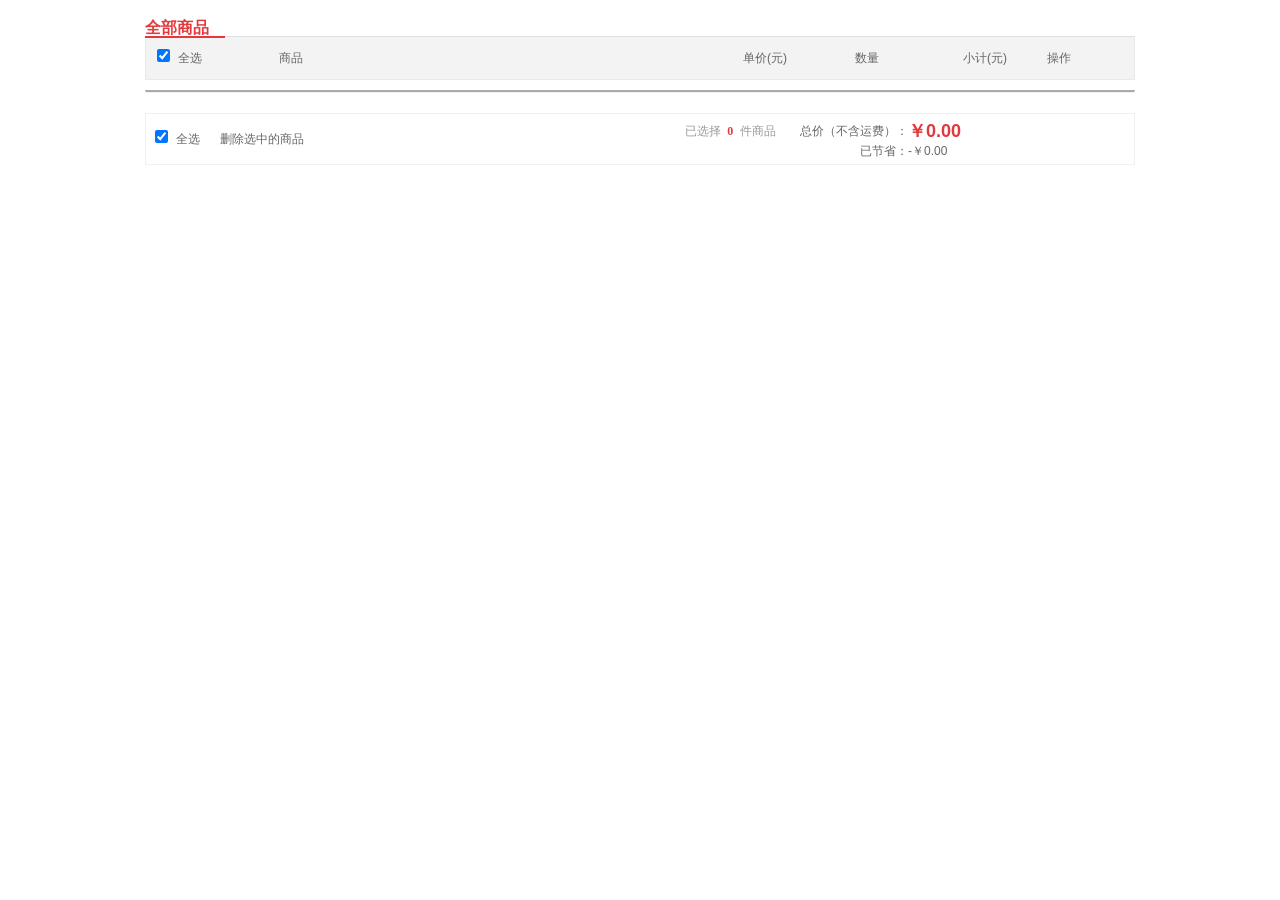
==== src/cart.html @ 6b26a4be "第一次项目提交" ====
<!DOCTYPE html>
<html lang="en">

<head>
    <meta charset="UTF-8">
    <meta name="viewport" content="width=device-width, initial-scale=1.0">
    <title>购物车列表展示</title>
    <link rel="stylesheet" href="css/cart.css">
    <script src="https://cdn.bootcdn.net/ajax/libs/require.js/2.3.6/require.min.js" defer async=true data-main="script/main.js" id="currentpage" data-origin="cart_module"></script>
</head>

<body>
    <!--main-->
    <div id="container" class="cart">
        <div class="w">
            <!--全部商品哪一行-->
            <div class="cart-top" style="display: block;">
                <div class="cart-top-left">
                    <a href=""><em>全部商品</em></a>
                </div>
                <div class="footline">
                    <div class="line"></div>
                </div>
            </div>
            <!--包裹购物车-->
            <div class="cart-wrap" style="display: block;">
                <div class="w">
                    <div id="jd-cart">
                        <div class="cartmain">
                            <div class="cart-thead">
                                <div class="cart-col t-checkbox">
                                    <div class="cart-checkbox">
                                        <input type="checkbox" checked="" name="" id="" class="allsel" value="" /> 全选
                                    </div>
                                </div>
                                <div class="cart-col t-goods">商品</div>
                                <div class="cart-col t-props"></div>
                                <div class="cart-col t-prices">单价(元)</div>
                                <div class="cart-col t-quantity">数量</div>
                                <div class="cart-col t-sum">小计(元)</div>
                                <div class="cart-col t-action">操作</div>
                            </div>
                            <div id="cart-list">
                                <div class="cart-item-list">
                                    <div class="cart-tbody">
                                        <!-- 显示购物车列表 -->
                                        <div class="item-list">
                                            <div class="goods-item goods-item-sele" style="display: none;">
                                                <div class="goods-info">
                                                    <div class="cell b-checkbox">
                                                        <div class="cart-checkbox">
                                                            <input type="checkbox" checked="" name="" id="" value="" />
                                                            <span class="line-circle"></span>
                                                        </div>
                                                    </div>
                                                    <div class="cell b-goods">
                                                        <div class="goods-name">
                                                            <div class="goods-pic">
                                                                <a href=""><img src="" alt="" /></a>
                                                            </div>
                                                            <div class="goods-msg">
                                                                <div class="goods-d-info">
                                                                    <a href="">Apple iMac 27英寸一体机（Core i5
                                                                        处理器/8GB内存/1TB存储/2GB独显/Retina 5K屏 MK462CH/A）</a>
                                                                </div>

                                                            </div>
                                                        </div>
                                                    </div>
                                                    <div class="cell b-props">
                                                        <div class="prop-text"></div>
                                                    </div>
                                                    <div class="cell b-price">
                                                        <strong>13488.00</strong>
                                                        <div class="sales-promotion-dropdown">
                                                        </div>
                                                    </div>
                                                    <div class="cell b-quantity">
                                                        <div class="quantity-form">
                                                            <a class="quantity-down" href="javascript:void(0)">-</a>
                                                            <input type="text" value="1" />
                                                            <a class="quantity-add" href="javascript:void(0)">+</a>
                                                        </div>
                                                        <div class="quantity-text">有货</div>
                                                    </div>
                                                    <div class="cell b-sum">
                                                        <strong>13488.00</strong>
                                                    </div>
                                                    <div class="cell b-action">
                                                        <a href="javascript:void(0)">删除</a>
                                                    </div>
                                                </div>
                                            </div>
                                        </div>
                                    </div>
                                </div>
                            </div>
                        </div>
                    </div>
                    <div id="cart-floatbar">
                        <div class="select-all">
                            <div class="cart-checkbox">
                                <input type="checkbox" checked="" name="" id="" class="allsel" value="" /> 全选
                            </div>
                        </div>
                        <div class="operation">
                            <a href="javascript:void(0)">删除选中的商品</a>
                        </div>
                        <div class="toolbar-right">
                            <div class="btn-area">
                                <a href=""></a>
                            </div>
                            <div class="price-sum">
                                <span class="txt">总价（不含运费）：</span>
                                <span class="totalprice">￥0.00</span>
                                <span class="txt">已节省：</span>
                                <span class="totalsave">-￥0.00</span>
                            </div>
                            <div class="amount-sum">
                                已选择
                                <em>0</em> 件商品
                                <b></b>
                            </div>
                        </div>
                    </div>
                </div>
            </div>
        </div>
    </div>
</body>

</html>
---- src/css/cart.css ----
@charset "utf-8";
body,div,dl,dt,dd,ul,ol,li,h1,h2,h3,h4,h5,h6,pre,code,form,fieldset,legend,input,textarea,p,blockquote,th,td{margin:0;padding:0;}
h1,h2,h3,h4,h5,h6{ font-weight: normal;}
li { list-style: none; }
img { border: none; }
i{font-style: normal;}
input,
select,
textarea { outline: none; border: none; background: none; border-radius: 0;
  -webkit-border-radius: 0;
  background-image: -webkit-linear-gradient(transparent, transparent);
  background-image: linear-gradient(transparent, transparent);
  font-family:"Helvetica", "Arial";
}
textarea { resize: none; }
article， aside， details， figcaption， figure， footer， header， hgroup， menu， nav， section { display: block; }
img { display: block;  height:auto; vertical-align:top; }
.video embed， .video object， .video iframe { width: 100%; height: auto; }
a { border:0; text-decoration: none; outline: none;}
a,button,input{-webkit-tap-highlight-color:rgba(255,0,0,0);}
em{ font-style: normal;}
body{font:12px/150% Arial,Verdana,"\5b8b\4f53";color:#666;background:#fff;-webkit-font-smoothing:antialiased}

a{color: #666; }
i{cursor: default;}
.redcolor{
	color:#c81623 !important;
}

.w{
	width: 990px;
	margin: 0 auto;
}
.header{
	padding: 15px 0 10px 0;
	overflow: hidden;
}

.header .logo{
	width: 270px;
	padding-left: 5px;
	position: relative;
	float: left;
}
.header .logo .link1{
	display: block;
}

.header .logo .link2{
	position: absolute;
	right: 0;
	top: 10px;
	background: white;
}

.link2 b{
	display: block;
	width: 100px;
	height: 40px;
}

.cart-search{
	float: right;
	border: 2px solid #c91623;
	
	height: 24px;
	margin-top: 20px;
	overflow: hidden;
}

.cart-search #search{
	width: 260px;
	height: 18px;
	padding: 3px 5px;
	color: rgb(153, 153, 153);
	float: left;
}

.cart-search #btn{
	width: 48px;
	height: 24px;
	float: left;
	background: #c91623;
	color: white;
	text-align: center;
	font-weight: 700;
}

.empty-cart{
	height: 98px;
    padding: 80px 0 120px;
    color: #333;
}

.empty-cart-msg{
	height: 98px;
	line-height: 20px;
	font-size: 14px;
    padding-left: 341px;
    padding-top: 25px;
}
.empty-cart-msg a{
	display: block;
	color: #005ea7;
}



.cart-top{
	margin-top: 10px;
}

.cart-top-left{
	height: 26px;
	font-size: 16px;
	line-height: 36px;
	float: left;
	font-weight: 700;
}

.cart-top-left a{
	color: #e4393c;
}

.cart-top-left a em{
	margin-right: 5px;
}

.cart-top-right{
	float: right;
	margin-bottom: 10px;
}
.cart-top-right span{
	height: 26px;
	line-height: 26px;
	float: left;
}

.cart-top-right .jdarea{
	height: 26px;
	float: left;
}

.jdarea .areawrap{
	float: left;
	position: relative;
	top: 0;
	height: 23px;
	background: #fff;
	border: 1px solid #CECBCE;
	padding: 0 20px 0 4px;
	line-height: 23px;
	overflow: hidden;
	
}

.areawrap b{
	display: block;
	position: absolute;
	top: 0;
	right: 0;
	width: 17px;
	height: 24px;
	background-position: 0 0;
	overflow: hidden;
}

.cart-top .footline{
	clear: both;
	height: 1px;
	background: #e0e0e0;
	position: relative;
}
.footline .line{
	width: 80px;
	height: 2px;
	background: #e4393c;
	position: absolute;
	z-index: 2;
}

.cart-wrap{
	background: #fff;
	margin-bottom: 20px;
}

.cart-thead{
	height: 32px;
	line-height: 32px;
	margin: 0 0 10px;
	padding: 5px 0;
	background: #f3f3f3;
	border: 1px solid #e9e9e9;
	border-top: 0;
}

.cart-col{
	float: left;
}
.t-checkbox{
	height: 18px;
	line-height: 18px;
	padding-top: 7px;
	width: 122px;
	padding-left: 11px;
}

.cart-checkbox input{
	margin-right: 5px;
}
.t-goods{
	width: 208px;
}

.t-props{
	width: 140px;
	height: 32px;
	padding: 0 20px;
	text-align: right;
}
.t-prices{
	width: 120px;
	padding-right: 40px;
	text-align: right;
	height: 32px;
}

.t-quantity{
	text-align: center;
	width: 80px;
}

.t-sum{
	width: 100px;
	padding-right: 40px;
	text-align: right;
}

.cart-item-list{
	margin-bottom: 20px;
}

.cart-item-list .shop{
	height: 30px;
	line-height: 30px;
	padding-left: 11px;
	font-weight: 700;
}
.shop .cart-checkbox{
	float: left;
}

.shop .shop-info{
	float: left;
	width: 538px;
}

.shop .shop-info a{
	display: block;
	margin-top: 6px;
	width: 54px;
	height: 18px;
}


.shop .shop-ex{
	float: right;
	font-weight: 400;
}
.shop .shop-ex span{
	display: inline-block;
	width: 18px;
	height: 18px;
	margin: -3px 0 0 5px;
	vertical-align: middle;
}

.item-list{
	border-style: solid;
	border-width: 2px 1px 1px;
	border-color: #aaa #f1f1f1 #f1f1f1;
	background: #fff;
}

.item-head{
	height: 26px;
	padding: 5px 10px;
	overflow: hidden;
}

.item-head .header-left{
	width: 750px;
	line-height: 26px;
	float: left;
}

.header-left-p1{
	color: #666;
}
.header-left-p1 span{
	margin: 0 10px 0 5px;
	padding: 1px 10px;
	border: 1px solid #f48719;
	background: #f48719;
	color: white;
	position: relative;
}

.header-left-p1 span b{
	position: absolute;
	display: block;
	width: 5px;
	height: 6px;
	left: -1px;
	bottom: -5px;
}

.header-left-p2{
	margin-left: 20px;
	padding: 0 5px;
	border-radius: 2px;
	background: #e74649;
	color: white;
	display: inline-block;
	height: 19px;
	line-height: 19px;
}

.header-price{
	width: 100px;
	float: left;
	text-align: right;
}

.goods-item{
	padding: 0 10px 0 40px;
	
	position: relative;
}

.goods-item-sele{
	background: #fff4e8;
}

.goods-info{
	border-top: 1px solid #f1f1f1;
	overflow: hidden;
}

.cell{
	float: left;
}

.b-checkbox{
	position: absolute;
	left: 10px;
	width: 30px;
	height: 20px;
	padding: 15px 0 10px 0;
	
}

.goods-item .cart-checkbox input{
	position: absolute;
	z-index: 2;
}

.cart-checkbox .line-circle{
	position: absolute;
	left: 2px;
	top: -5px;
	display: block;
	width: 7px;
	height: 29px;
}

.goods-item .b-goods{
	width: 300px;
	padding: 15px 0 10px 0;
}

.b-goods .goods-name .goods-pic{
	width: 82px;
	height: 82px;
	margin-right: 10px;
	border: 1px solid #eee;
	float: left;
}
.b-goods .goods-name .goods-pic img{
	width: 80px;
	height: 80px;
}
.goods-d-info{
	height: 40px;
	line-height: 20px;
	overflow: hidden;
}

.goods-ex{
	margin-top: 2px;
}

.goods-ex .promise{
	margin: 0 10px 0 0;
	display: block;
	min-height: 18px;
	line-height: 18px;
	margin-bottom: 2px;
}

.promise i{
	display: inline-block;
	width: 17px;
	height: 16px;
	vertical-align: middle;
}

.promise a{
	display: inline-block;
	padding: 1px 4px 0 7px;
	height: 15px;
	line-height: 15px;
	vertical-align: middle;
}

.b-props{
	height: 80px;
	padding: 15px 10px 0 10px;
	overflow: hidden;
}

.b-props .prop-text{
	width: 160px;
}

.b-price{
	width: 120px;
	padding: 15px 40px 10px 0;
	overflow: hidden;
	text-align: right;
}

.b-price .sales-promotion{
	display: block;
	width: 53px;
	border: 1px solid #f9d2d3;
	color: #e4393c;
	height: 18px;
	text-align: left;
	line-height: 17px;
	padding: 0 15px 0 8px;
	cursor: pointer;
	background: #fff;
	text-decoration: none;
	float: right;
	overflow: hidden;
	position: relative;
}

.sales-promotion b{
	display: inline-block;
	width: 7px;
	height: 4px;
	position: absolute;
	right: 8px;
	top: 8px;
}

.b-quantity{
	width: 80px;
	padding: 15px 0 10px;
}

.b-quantity .quantity-form{
	position: relative;
	overflow: hidden;
	height: 20px;
	border: 1px solid #cacbcb;
}

.quantity-form a{
	display: inline-block;
	height: 18px;
	line-height: 18px;
	padding: 1px 0;
	width: 16px;
	text-align: center;
	color: #666;
	margin: 0;
	background: #fff;
	float: left;
}
.quantity-form .quantity-down{
	border-right: 1px solid #cacbcb;
}

.quantity-form .quantity-add{
	border-left: 1px solid #cacbcb;
}


.quantity-form input{
	width: 44px;
	height: 22px;
	float: left;
	text-align: center;
	background: white;
}

.quantity-text{
	text-align: center;
	height: 20px;
	line-height: 20px;
}

.b-sum{
	width: 100px;
	height: 20px;
	padding: 15px 40px 15px 0;
	text-align: right;
}
.b-sum strong{
	color: #333;
	font-weight: 700;
	font-size: 14px;
}

.b-action{

	padding: 15px 0 10px 0;
}

.b-action a{
	display: block;
	width: 75px;
	height: 20px;
}

#cart-floatbar{
	width: 988px;
	height: 50px;
	border: 1px solid #f0f0f0;
	background: #fff;
	position: relative;
}

.select-all{
	float: left;
	height: 18px;
	line-height: 18px;
	padding: 16px 0 16px 9px;
}

.operation{
	float: left;
	height: 50px;
	width: 310px;
	line-height: 50px;
}

.operation a{
	margin-left: 20px;
	display: inline-block;
	height: 50px;
}

.toolbar-right{
	overflow: hidden;
}

.toolbar-right .btn-area{
	float: right;
	
}

.btn-area a{
	display: block;	
	width: 96px;
	height: 52px;
	
	
}

.price-sum{
	float: right;
	height: 43px;
	line-height: 20px;
	margin: 7px 20px 0 10px;
	color: #666;
	width: 220px;
}

.price-sum span{
	display: inline-block;
	width: 110px;
	height: 20px;
	float: left;
	text-align: left;
}

.price-sum .txt{
	text-align: right;
}

.price-sum .totalprice{
	font-size: 18px;
	color: #e4393c;
	font-weight: 700;
}

.amount-sum{
	float: right;
	color: #999;
	height: 44px;
	line-height: 20px;
	margin: 7px 0 0;
	cursor: pointer;
}

.amount-sum em{
	color: #e4393c;
	font-family: verdana;
	font-weight: 700;
	margin: 0 3px;
}

.amount-sum b{
	display: inline-block;
	width: 9px;
	height: 5px;
	vertical-align: middle;

}

.tab .mt{
	margin-bottom: 10px;
	height: 23px;
	line-height: 23px;
}

.mt .tab-item{
	display: inline-block;
	height: 18px;
	margin-right: 35px;
	padding-bottom: 3px;
	border-bottom: 2px solid #fff;
		
}
.mt .curr{
	color: #e4393c;
	font-weight: 700;
	border-color: #e4393c;
}




.mc{
	height: 326px;
	position: relative;
}

.mc .guess-products{
	position: absolute;
	width: 100%;
	height: 100%;
}

.mc .guess-products .goods-list-tab{
	position: absolute;
	right: 0;
	top: -26px;
	width: 60px;
}

.goods-list-tab .s-item{
	display: inline-block;
	width: 8px;
	height: 8px;
	margin-left: 3px;
	overflow: hidden;
	background: #aaa;
	border-radius: 4px;
}
/*
.s-item:hover{
		width: 26px;
	background: #e4393c;
}*/

.goods-list-tab .tab-selected{
	width: 26px;
	background: #e4393c;
}

.guess-products .panel-main{
		width: 100%;
	height: 100%;
}


.guess-products .panel-main .goods-list{
	width: 100%;
	height: 100%;
	position: absolute;
}

.goods-list ul{
	width: 100%;
	height: 100%;
	overflow: visible;
}

.goods-list ul li{
	float: left;
	
}

.goods-list ul li .goodsinfo{
	position: relative;
	width: 206px;
	padding: 20px;
	background: #fff;
	margin: -1px 0 0 -1px;
	border: 1px dashed #cacaca;
	overflow: hidden;
}

.goods-list ul li .goodsinfo:hover{
	z-index: 2;
	border: 1px solid #E4393C;
}

.p-img{
	width: 160px;
	margin: 0 auto;
}
.goodsinfo .p-img img{
	vertical-align: middle;
	width: 160px;
	height: 160px;
	
}

.p-name{
	height: 36px;
	line-height: 18px;
	margin: 5px 0;
	overflow: hidden;
}

.p-price{
	width: 100%;
	margin: 5px 0 2px;
	overflow: hidden;
	text-align: center;
}
.p-price strong{
	font-size: 14px;
	color: #d91f20;
	font-family: verdana;
	font-weight: 400;
}

.p-btn{
	margin: 10px 0 0;
	text-align: center;
}

.p-btn a{
	display: inline-block;

	height: 28px;
	line-height: 28px;
	padding: 0 20px;
	border: 1px solid #999;
	color: #666;
	text-align: center;

	border-radius: 3px;
}

.p-btn a:hover{
	border: 1px solid #E4393C;
	background: #E4393C;
	color: white;
}

.p-btn b{
	display: inline-block;
	height: 18px;
	width: 18px;
	margin-right: 5px;
	overflow: hidden;
	vertical-align: middle;
}

.favorite-products{
	position: absolute;
	width: 100%;
	height: 100%;
	display: none;
}

.favorite-products .favorite-products-main{
	margin-top: 10px;
	text-align: center;
	line-height: 326px;
}

.history-products{
	position: absolute;
	width: 100%;
	height: 100%;
	display: none;
}


.slider-page-btn{
	display: none;
}
.slider-page-btn a{
	position: absolute;
	display: block;
    top: 50%;
    margin-top: -31px;
    z-index: 3;
    display: block;
    width: 28px;
    height: 62px;
    line-height: 62px;
    background: gray;
    background: rgba(0,0,0,.2);
    filter: progid:DXImageTransform.Microsoft.gradient(startColorstr=#32000000, endColorstr=#32000000);
    color: #fff;
    text-align: center;
    font-size: 22px;
    font-weight: 400;
    font-family: simsun;
}

.left-btn{
	left: 0;
}
.right-btn{
	right: 0;
}
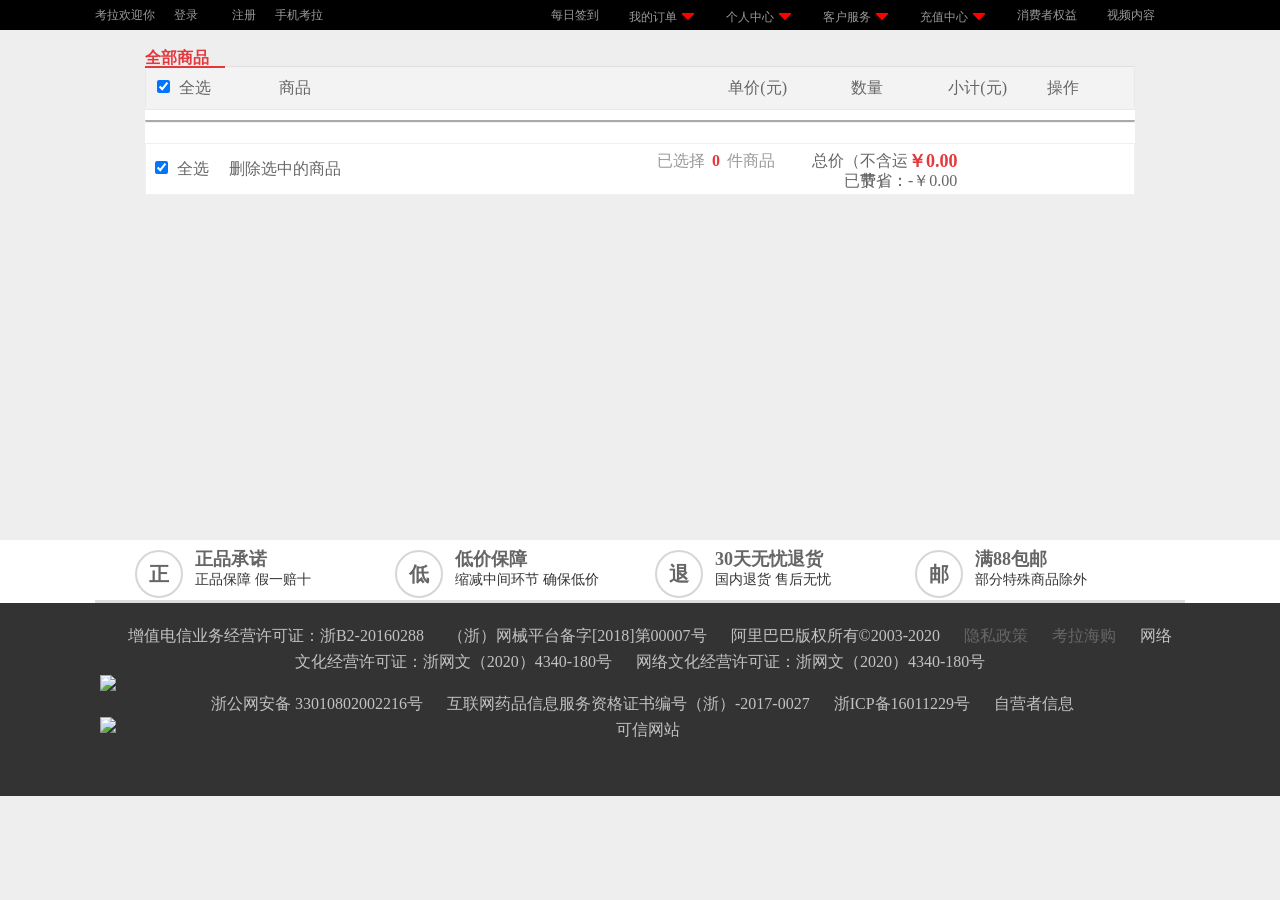
==== commit 7f7e0f80: "12.16" ====
--- a/src/cart.html
+++ b/src/cart.html
@@ -5,11 +5,111 @@
     <meta charset="UTF-8">
     <meta name="viewport" content="width=device-width, initial-scale=1.0">
     <title>购物车列表展示</title>
-    <link rel="stylesheet" href="css/cart.css">
+    <link rel="stylesheet" href="style/otherpages/cart.css">
+    <link rel="stylesheet" href="style/otherpages/public.css">
+    <link rel="stylesheet" href="fonts/font_r8h1s0girkn/iconfont.css">
     <script src="https://cdn.bootcdn.net/ajax/libs/require.js/2.3.6/require.min.js" defer async=true data-main="script/main.js" id="currentpage" data-origin="cart_module"></script>
+    <style>
+        #container {
+            height: 500px;
+        }
+        
+        footer {
+            width: 100%;
+            background-color: #333;
+        }
+        
+        footer .f-h {
+            margin: 0 auto;
+            width: 1080px;
+            height: 153px;
+            position: relative;
+            padding: 20px 0;
+            background: #333;
+            line-height: 26px;
+            text-align: center;
+            color: #c2c2c2;
+        }
+        
+        footer .f-h .m-license {
+            margin-left: 20px;
+        }
+        
+        .f-h img {
+            margin: 0 auto;
+        }
+    </style>
 </head>
 
 <body>
+    <!--头部-->
+    <div class="top">
+        <div class="h_top">
+            <div class="top_left">
+                <span class="s1">考拉欢迎你</span>
+                <a href="login.html" class="login">登录</a>
+                <a href="registry.html" class="registry">注册</a>
+                <span class="s2">手机考拉</span>
+            </div>
+            <div class="admin">
+                欢迎来到考拉！!!!!!!!!!<span></span>
+                <a href="javascript:;">退出</a>
+            </div>
+            <div class="top_right">
+                <span class="s3"><a href="javascript:;" class="s3_a">每日签到</a> </span>
+                <span class="s3 active">
+                <a href="javascript:;" class="s3_a">我的订单</a> 
+                <span class="iconfont icon-xiasanjiaoxing "></span>
+                <div class="drop">
+                    <ul>
+                        <li class="drop-1-li">我的优惠卷</li>
+                        <li class="drop-1-li">我的购物津贴</li>
+                        <li class="drop-1-li">我的红包</li>
+                        <li class="drop-1-li">我的考拉</li>
+                    </ul>
+                </div>
+                </span>
+                <span class="s3 active">
+                <a href="javascript:;" class="s3_a">
+                    个人中心
+                </a> 
+                <span class="iconfont icon-xiasanjiaoxing "></span>
+                <div class="drop">
+                    <ul>
+                        <li class="drop-1-li">我的优惠卷</li>
+                        <li class="drop-1-li">我的购物津贴</li>
+                        <li class="drop-1-li">我的红包</li>
+                        <li class="drop-1-li">我的考拉</li>
+                    </ul>
+                </div>
+                </span>
+                <span class="s3 active">
+                <a href="javascript:;" class="s3_a">客户服务</a> 
+                <span class="iconfont icon-xiasanjiaoxing "></span>
+                <div class="drop">
+                    <ul>
+                        <li class="drop-2-li">客户服务</li>
+                        <li class="drop-2-li">帮助中心</li>
+                        <li class="drop-2-li">只是产权保护</li>
+                        <li class="drop-2-li">规则中心</li>
+                    </ul>
+                </div>
+                </span>
+                <span class="s3 active">
+                <a href="javascript:;" class="s3_a">充值中心</a>
+                <span class="iconfont icon-xiasanjiaoxing "></span>
+                <div class="drop ">
+                    <ul>
+                        <li class="drop-3-li">话费充值</li>
+                        <li class="drop-3-li">游戏充值</li>
+                    </ul>
+                </div>
+                </span>
+                <span class="s3"><a href="javascript:;" class="s3_a">消费者权益</a> </span>
+                <span class="s3"><a href="javascript:;" class="s3_a">视频内容</a> </span>
+            </div>
+        </div>
+    </div>
     <!--main-->
     <div id="container" class="cart">
         <div class="w">
@@ -61,7 +161,7 @@
                                                             <div class="goods-msg">
                                                                 <div class="goods-d-info">
                                                                     <a href="">Apple iMac 27英寸一体机（Core i5
-                                                                        处理器/8GB内存/1TB存储/2GB独显/Retina 5K屏 MK462CH/A）</a>
+                                                                    处理器/8GB内存/1TB存储/2GB独显/Retina 5K屏 MK462CH/A）</a>
                                                                 </div>
 
                                                             </div>
@@ -127,6 +227,47 @@
             </div>
         </div>
     </div>
+    <!--底部-->
+    <div class="f-pro">
+        <div class="footbox">
+            <ul class="clearfix">
+                <li>
+                    <div class="btmIcon">正</div>
+                    <strong class="tit">正品承诺</strong>
+                    <span class="desc">正品保障 假一赔十
+                </span>
+                </li>
+                <li>
+                    <div class="btmIcon">低</div><strong class="tit">低价保障</strong> <span class="desc">缩减中间环节 确保低价</span></li>
+                <li>
+                    <div class="btmIcon">退</div><strong class="tit">30天无忧退货</strong> <span class="desc">国内退货 售后无忧</span>
+                </li>
+                <li class="last">
+                    <div class="btmIcon">邮</div><strong class="tit">满88包邮</strong> <span class="desc">部分特殊商品除外</span>
+                </li>
+            </ul>
+        </div>
+    </div>
+    <!--最后的底部-->
+    <footer>
+        <div class="f-h">
+            <span class="m-license">增值电信业务经营许可证：浙B2-20160288</span>
+            <span class="m-license">（浙）网械平台备字[2018]第00007号</span>
+            <span class="m-license">阿里巴巴版权所有©2003-2020</span>
+            <a style="margin-left: 20px;">隐私政策</a>
+            <a style="margin-left:20px;">考拉海购</a>
+            <span class="m-license">网络文化经营许可证：浙网文（2020）4340-180号</span>
+            <span class="m-license">网络文化经营许可证：浙网文（2020）4340-180号</span>
+            <br>
+            <img src="//kaola-haitao.oss.kaolacdn.com/f28aa8ee818a42bf832341f605eccefb.png" _pi="1"><span style="margin: 0px 0px 0px 5px;">浙公网安备 33010802002216号</span>
+            <span style="margin: 0px 0px 0px 20px;">互联网药品信息服务资格证书编号（浙）-2017-0027</span>
+            <span style="margin: 0px 0px 0px 20px;">浙ICP备16011229号</span>
+            <span style="margin: 0px 0px 0px 20px;">自营者信息</span>
+            <br>
+            <img src="//kaola-haitao.oss.kaolacdn.com/d720d83b55a04b6f932ea845c673c5bf.png" alt="可信网站" _pi="1" data-spm-anchor-id="a2v0d.13659821.0.i13.2178b0d8TFiSDh">
+        </div>
+    </footer>
+
 </body>
 
 </html>
--- a/src/style/otherpages/cart.css
+++ b/src/style/otherpages/cart.css
@@ -0,0 +1,935 @@
+@charset "utf-8";
+body,
+div,
+dl,
+dt,
+dd,
+ul,
+ol,
+li,
+h1,
+h2,
+h3,
+h4,
+h5,
+h6,
+pre,
+code,
+form,
+fieldset,
+legend,
+input,
+textarea,
+p,
+blockquote,
+th,
+td {
+    margin: 0;
+    padding: 0;
+}
+
+h1,
+h2,
+h3,
+h4,
+h5,
+h6 {
+    font-weight: normal;
+}
+
+li {
+    list-style: none;
+}
+
+img {
+    border: none;
+}
+
+i {
+    font-style: normal;
+}
+
+input,
+select,
+textarea {
+    outline: none;
+    border: none;
+    background: none;
+    border-radius: 0;
+    -webkit-border-radius: 0;
+    background-image: -webkit-linear-gradient(transparent, transparent);
+    background-image: linear-gradient(transparent, transparent);
+    font-family: "Helvetica", "Arial";
+}
+
+textarea {
+    resize: none;
+}
+
+article， aside， details， figcaption， figure， footer， header， hgroup， menu， nav， section {
+    display: block;
+}
+
+img {
+    display: block;
+    height: auto;
+    vertical-align: top;
+}
+
+.video embed， .video object， .video iframe {
+    width: 100%;
+    height: auto;
+}
+
+a {
+    border: 0;
+    text-decoration: none;
+    outline: none;
+}
+
+a,
+button,
+input {
+    -webkit-tap-highlight-color: rgba(255, 0, 0, 0);
+}
+
+em {
+    font-style: normal;
+}
+
+body {
+    font: 12px/150% Arial, Verdana, "\5b8b\4f53";
+    color: #666;
+    background: #fff;
+    -webkit-font-smoothing: antialiased
+}
+
+a {
+    color: #666;
+}
+
+i {
+    cursor: default;
+}
+
+.redcolor {
+    color: #c81623 !important;
+}
+
+.w {
+    width: 990px;
+    margin: 0 auto;
+}
+
+.header {
+    padding: 15px 0 10px 0;
+    overflow: hidden;
+}
+
+.header .logo {
+    width: 270px;
+    padding-left: 5px;
+    position: relative;
+    float: left;
+}
+
+.header .logo .link1 {
+    display: block;
+}
+
+.header .logo .link2 {
+    position: absolute;
+    right: 0;
+    top: 10px;
+    background: white;
+}
+
+.link2 b {
+    display: block;
+    width: 100px;
+    height: 40px;
+}
+
+.cart-search {
+    float: right;
+    border: 2px solid #c91623;
+    height: 24px;
+    margin-top: 20px;
+    overflow: hidden;
+}
+
+.cart-search #search {
+    width: 260px;
+    height: 18px;
+    padding: 3px 5px;
+    color: rgb(153, 153, 153);
+    float: left;
+}
+
+.cart-search #btn {
+    width: 48px;
+    height: 24px;
+    float: left;
+    background: #c91623;
+    color: white;
+    text-align: center;
+    font-weight: 700;
+}
+
+.empty-cart {
+    height: 98px;
+    padding: 80px 0 120px;
+    color: #333;
+}
+
+.empty-cart-msg {
+    height: 98px;
+    line-height: 20px;
+    font-size: 14px;
+    padding-left: 341px;
+    padding-top: 25px;
+}
+
+.empty-cart-msg a {
+    display: block;
+    color: #005ea7;
+}
+
+.cart-top {
+    margin-top: 10px;
+}
+
+.cart-top-left {
+    height: 26px;
+    font-size: 16px;
+    line-height: 36px;
+    float: left;
+    font-weight: 700;
+}
+
+.cart-top-left a {
+    color: #e4393c;
+}
+
+.cart-top-left a em {
+    margin-right: 5px;
+}
+
+.cart-top-right {
+    float: right;
+    margin-bottom: 10px;
+}
+
+.cart-top-right span {
+    height: 26px;
+    line-height: 26px;
+    float: left;
+}
+
+.cart-top-right .jdarea {
+    height: 26px;
+    float: left;
+}
+
+.jdarea .areawrap {
+    float: left;
+    position: relative;
+    top: 0;
+    height: 23px;
+    background: #fff;
+    border: 1px solid #CECBCE;
+    padding: 0 20px 0 4px;
+    line-height: 23px;
+    overflow: hidden;
+}
+
+.areawrap b {
+    display: block;
+    position: absolute;
+    top: 0;
+    right: 0;
+    width: 17px;
+    height: 24px;
+    background-position: 0 0;
+    overflow: hidden;
+}
+
+.cart-top .footline {
+    clear: both;
+    height: 1px;
+    background: #e0e0e0;
+    position: relative;
+}
+
+.footline .line {
+    width: 80px;
+    height: 2px;
+    background: #e4393c;
+    position: absolute;
+    z-index: 2;
+}
+
+.cart-wrap {
+    background: #fff;
+    margin-bottom: 20px;
+}
+
+.cart-thead {
+    height: 32px;
+    line-height: 32px;
+    margin: 0 0 10px;
+    padding: 5px 0;
+    background: #f3f3f3;
+    border: 1px solid #e9e9e9;
+    border-top: 0;
+}
+
+.cart-col {
+    float: left;
+}
+
+.t-checkbox {
+    height: 18px;
+    line-height: 18px;
+    padding-top: 7px;
+    width: 122px;
+    padding-left: 11px;
+}
+
+.cart-checkbox input {
+    margin-right: 5px;
+}
+
+.t-goods {
+    width: 208px;
+}
+
+.t-props {
+    width: 140px;
+    height: 32px;
+    padding: 0 20px;
+    text-align: right;
+}
+
+.t-prices {
+    width: 120px;
+    padding-right: 40px;
+    text-align: right;
+    height: 32px;
+}
+
+.t-quantity {
+    text-align: center;
+    width: 80px;
+}
+
+.t-sum {
+    width: 100px;
+    padding-right: 40px;
+    text-align: right;
+}
+
+.cart-item-list {
+    margin-bottom: 20px;
+}
+
+.cart-item-list .shop {
+    height: 30px;
+    line-height: 30px;
+    padding-left: 11px;
+    font-weight: 700;
+}
+
+.shop .cart-checkbox {
+    float: left;
+}
+
+.shop .shop-info {
+    float: left;
+    width: 538px;
+}
+
+.shop .shop-info a {
+    display: block;
+    margin-top: 6px;
+    width: 54px;
+    height: 18px;
+}
+
+.shop .shop-ex {
+    float: right;
+    font-weight: 400;
+}
+
+.shop .shop-ex span {
+    display: inline-block;
+    width: 18px;
+    height: 18px;
+    margin: -3px 0 0 5px;
+    vertical-align: middle;
+}
+
+.item-list {
+    border-style: solid;
+    border-width: 2px 1px 1px;
+    border-color: #aaa #f1f1f1 #f1f1f1;
+    background: #fff;
+}
+
+.item-head {
+    height: 26px;
+    padding: 5px 10px;
+    overflow: hidden;
+}
+
+.item-head .header-left {
+    width: 750px;
+    line-height: 26px;
+    float: left;
+}
+
+.header-left-p1 {
+    color: #666;
+}
+
+.header-left-p1 span {
+    margin: 0 10px 0 5px;
+    padding: 1px 10px;
+    border: 1px solid #f48719;
+    background: #f48719;
+    color: white;
+    position: relative;
+}
+
+.header-left-p1 span b {
+    position: absolute;
+    display: block;
+    width: 5px;
+    height: 6px;
+    left: -1px;
+    bottom: -5px;
+}
+
+.header-left-p2 {
+    margin-left: 20px;
+    padding: 0 5px;
+    border-radius: 2px;
+    background: #e74649;
+    color: white;
+    display: inline-block;
+    height: 19px;
+    line-height: 19px;
+}
+
+.header-price {
+    width: 100px;
+    float: left;
+    text-align: right;
+}
+
+.goods-item {
+    padding: 0 10px 0 40px;
+    position: relative;
+}
+
+.goods-item-sele {
+    background: #fff4e8;
+}
+
+.goods-info {
+    border-top: 1px solid #f1f1f1;
+    overflow: hidden;
+}
+
+.cell {
+    float: left;
+}
+
+.b-checkbox {
+    position: absolute;
+    left: 10px;
+    width: 30px;
+    height: 20px;
+    padding: 15px 0 10px 0;
+}
+
+.goods-item .cart-checkbox input {
+    position: absolute;
+    z-index: 2;
+}
+
+.cart-checkbox .line-circle {
+    position: absolute;
+    left: 2px;
+    top: -5px;
+    display: block;
+    width: 7px;
+    height: 29px;
+}
+
+.goods-item .b-goods {
+    width: 300px;
+    padding: 15px 0 10px 0;
+}
+
+.b-goods .goods-name .goods-pic {
+    width: 82px;
+    height: 82px;
+    margin-right: 10px;
+    border: 1px solid #eee;
+    float: left;
+}
+
+.b-goods .goods-name .goods-pic img {
+    width: 80px;
+    height: 80px;
+}
+
+.goods-d-info {
+    height: 40px;
+    line-height: 20px;
+    overflow: hidden;
+}
+
+.goods-ex {
+    margin-top: 2px;
+}
+
+.goods-ex .promise {
+    margin: 0 10px 0 0;
+    display: block;
+    min-height: 18px;
+    line-height: 18px;
+    margin-bottom: 2px;
+}
+
+.promise i {
+    display: inline-block;
+    width: 17px;
+    height: 16px;
+    vertical-align: middle;
+}
+
+.promise a {
+    display: inline-block;
+    padding: 1px 4px 0 7px;
+    height: 15px;
+    line-height: 15px;
+    vertical-align: middle;
+}
+
+.b-props {
+    height: 80px;
+    padding: 15px 10px 0 10px;
+    overflow: hidden;
+}
+
+.b-props .prop-text {
+    width: 160px;
+}
+
+.b-price {
+    width: 120px;
+    padding: 15px 40px 10px 0;
+    overflow: hidden;
+    text-align: right;
+}
+
+.b-price .sales-promotion {
+    display: block;
+    width: 53px;
+    border: 1px solid #f9d2d3;
+    color: #e4393c;
+    height: 18px;
+    text-align: left;
+    line-height: 17px;
+    padding: 0 15px 0 8px;
+    cursor: pointer;
+    background: #fff;
+    text-decoration: none;
+    float: right;
+    overflow: hidden;
+    position: relative;
+}
+
+.sales-promotion b {
+    display: inline-block;
+    width: 7px;
+    height: 4px;
+    position: absolute;
+    right: 8px;
+    top: 8px;
+}
+
+.b-quantity {
+    width: 80px;
+    padding: 15px 0 10px;
+}
+
+.b-quantity .quantity-form {
+    position: relative;
+    overflow: hidden;
+    height: 20px;
+    border: 1px solid #cacbcb;
+}
+
+.quantity-form a {
+    display: inline-block;
+    height: 18px;
+    line-height: 18px;
+    padding: 1px 0;
+    width: 16px;
+    text-align: center;
+    color: #666;
+    margin: 0;
+    background: #fff;
+    float: left;
+}
+
+.quantity-form .quantity-down {
+    border-right: 1px solid #cacbcb;
+}
+
+.quantity-form .quantity-add {
+    border-left: 1px solid #cacbcb;
+}
+
+.quantity-form input {
+    width: 44px;
+    height: 22px;
+    float: left;
+    text-align: center;
+    background: white;
+}
+
+.quantity-text {
+    text-align: center;
+    height: 20px;
+    line-height: 20px;
+}
+
+.b-sum {
+    width: 100px;
+    height: 20px;
+    padding: 15px 40px 15px 0;
+    text-align: right;
+}
+
+.b-sum strong {
+    color: #333;
+    font-weight: 700;
+    font-size: 14px;
+}
+
+.b-action {
+    padding: 15px 0 10px 0;
+}
+
+.b-action a {
+    display: block;
+    width: 75px;
+    height: 20px;
+}
+
+#cart-floatbar {
+    width: 988px;
+    height: 50px;
+    border: 1px solid #f0f0f0;
+    background: #fff;
+    position: relative;
+}
+
+.select-all {
+    float: left;
+    height: 18px;
+    line-height: 18px;
+    padding: 16px 0 16px 9px;
+}
+
+.operation {
+    float: left;
+    height: 50px;
+    width: 310px;
+    line-height: 50px;
+}
+
+.operation a {
+    margin-left: 20px;
+    display: inline-block;
+    height: 50px;
+}
+
+.toolbar-right {
+    overflow: hidden;
+}
+
+.toolbar-right .btn-area {
+    float: right;
+}
+
+.btn-area a {
+    display: block;
+    width: 96px;
+    height: 52px;
+}
+
+.price-sum {
+    float: right;
+    height: 43px;
+    line-height: 20px;
+    margin: 7px 20px 0 10px;
+    color: #666;
+    width: 220px;
+}
+
+.price-sum span {
+    display: inline-block;
+    width: 110px;
+    height: 20px;
+    float: left;
+    text-align: left;
+}
+
+.price-sum .txt {
+    text-align: right;
+}
+
+.price-sum .totalprice {
+    font-size: 18px;
+    color: #e4393c;
+    font-weight: 700;
+}
+
+.amount-sum {
+    float: right;
+    color: #999;
+    height: 44px;
+    line-height: 20px;
+    margin: 7px 0 0;
+    cursor: pointer;
+}
+
+.amount-sum em {
+    color: #e4393c;
+    font-family: verdana;
+    font-weight: 700;
+    margin: 0 3px;
+}
+
+.amount-sum b {
+    display: inline-block;
+    width: 9px;
+    height: 5px;
+    vertical-align: middle;
+}
+
+.tab .mt {
+    margin-bottom: 10px;
+    height: 23px;
+    line-height: 23px;
+}
+
+.mt .tab-item {
+    display: inline-block;
+    height: 18px;
+    margin-right: 35px;
+    padding-bottom: 3px;
+    border-bottom: 2px solid #fff;
+}
+
+.mt .curr {
+    color: #e4393c;
+    font-weight: 700;
+    border-color: #e4393c;
+}
+
+.mc {
+    height: 326px;
+    position: relative;
+}
+
+.mc .guess-products {
+    position: absolute;
+    width: 100%;
+    height: 100%;
+}
+
+.mc .guess-products .goods-list-tab {
+    position: absolute;
+    right: 0;
+    top: -26px;
+    width: 60px;
+}
+
+.goods-list-tab .s-item {
+    display: inline-block;
+    width: 8px;
+    height: 8px;
+    margin-left: 3px;
+    overflow: hidden;
+    background: #aaa;
+    border-radius: 4px;
+}
+
+
+/*
+.s-item:hover{
+		width: 26px;
+	background: #e4393c;
+}*/
+
+.goods-list-tab .tab-selected {
+    width: 26px;
+    background: #e4393c;
+}
+
+.guess-products .panel-main {
+    width: 100%;
+    height: 100%;
+}
+
+.guess-products .panel-main .goods-list {
+    width: 100%;
+    height: 100%;
+    position: absolute;
+}
+
+.goods-list ul {
+    width: 100%;
+    height: 100%;
+    overflow: visible;
+}
+
+.goods-list ul li {
+    float: left;
+}
+
+.goods-list ul li .goodsinfo {
+    position: relative;
+    width: 206px;
+    padding: 20px;
+    background: #fff;
+    margin: -1px 0 0 -1px;
+    border: 1px dashed #cacaca;
+    overflow: hidden;
+}
+
+.goods-list ul li .goodsinfo:hover {
+    z-index: 2;
+    border: 1px solid #E4393C;
+}
+
+.p-img {
+    width: 160px;
+    margin: 0 auto;
+}
+
+.goodsinfo .p-img img {
+    vertical-align: middle;
+    width: 160px;
+    height: 160px;
+}
+
+.p-name {
+    height: 36px;
+    line-height: 18px;
+    margin: 5px 0;
+    overflow: hidden;
+}
+
+.p-price {
+    width: 100%;
+    margin: 5px 0 2px;
+    overflow: hidden;
+    text-align: center;
+}
+
+.p-price strong {
+    font-size: 14px;
+    color: #d91f20;
+    font-family: verdana;
+    font-weight: 400;
+}
+
+.p-btn {
+    margin: 10px 0 0;
+    text-align: center;
+}
+
+.p-btn a {
+    display: inline-block;
+    height: 28px;
+    line-height: 28px;
+    padding: 0 20px;
+    border: 1px solid #999;
+    color: #666;
+    text-align: center;
+    border-radius: 3px;
+}
+
+.p-btn a:hover {
+    border: 1px solid #E4393C;
+    background: #E4393C;
+    color: white;
+}
+
+.p-btn b {
+    display: inline-block;
+    height: 18px;
+    width: 18px;
+    margin-right: 5px;
+    overflow: hidden;
+    vertical-align: middle;
+}
+
+.favorite-products {
+    position: absolute;
+    width: 100%;
+    height: 100%;
+    display: none;
+}
+
+.favorite-products .favorite-products-main {
+    margin-top: 10px;
+    text-align: center;
+    line-height: 326px;
+}
+
+.history-products {
+    position: absolute;
+    width: 100%;
+    height: 100%;
+    display: none;
+}
+
+.slider-page-btn {
+    display: none;
+}
+
+.slider-page-btn a {
+    position: absolute;
+    display: block;
+    top: 50%;
+    margin-top: -31px;
+    z-index: 3;
+    display: block;
+    width: 28px;
+    height: 62px;
+    line-height: 62px;
+    background: gray;
+    background: rgba(0, 0, 0, .2);
+    filter: progid: DXImageTransform.Microsoft.gradient(startColorstr=#32000000, endColorstr=#32000000);
+    color: #fff;
+    text-align: center;
+    font-size: 22px;
+    font-weight: 400;
+    font-family: simsun;
+}
+
+.left-btn {
+    left: 0;
+}
+
+.right-btn {
+    right: 0;
+}
--- a/src/style/otherpages/public.css
+++ b/src/style/otherpages/public.css
@@ -0,0 +1,768 @@
+html,
+body,
+div,
+span,
+applet,
+object,
+iframe,
+h1,
+h2,
+h3,
+h4,
+h5,
+h6,
+p,
+blockquote,
+pre,
+a,
+abbr,
+acronym,
+address,
+big,
+cite,
+code,
+del,
+dfn,
+em,
+img,
+ins,
+kbd,
+q,
+s,
+samp,
+small,
+strike,
+strong,
+sub,
+sup,
+tt,
+var,
+b,
+u,
+i,
+center,
+dl,
+dt,
+dd,
+ol,
+ul,
+li,
+fieldset,
+form,
+label,
+legend,
+table,
+caption,
+tbody,
+tfoot,
+thead,
+tr,
+th,
+td,
+article,
+aside,
+canvas,
+details,
+embed,
+figure,
+figcaption,
+footer,
+header,
+hgroup,
+menu,
+nav,
+output,
+ruby,
+section,
+summary,
+time,
+mark,
+audio,
+video {
+    margin: 0;
+    padding: 0;
+    border: 0;
+    font-size: 100%;
+    font: inherit;
+    vertical-align: baseline;
+}
+
+
+/* HTML5 display-role reset for older browsers */
+
+article,
+aside,
+details,
+figcaption,
+figure,
+footer,
+header,
+hgroup,
+menu,
+nav,
+section {
+    display: block;
+}
+
+body {
+    line-height: 1;
+    background-color: #eee;
+}
+
+ol,
+ul {
+    list-style: none;
+}
+
+blockquote,
+q {
+    quotes: none;
+}
+
+table {
+    border-collapse: collapse;
+    border-spacing: 0;
+}
+
+.top .h_top,
+.search,
+.slist,
+.banner .wrap,
+.wrap3 .wrap-h,
+.title1 .title1-h,
+.section1 .s1-h,
+.section-pic .sectionpic-h,
+.f-pro .footbox,
+.footBgWrap .navbox,
+footer .f-h {
+    width: 1090px;
+    margin: 0 auto;
+}
+
+.top {
+    width: 100%;
+    background-color: #000;
+    position: relative;
+}
+
+.top .h_top {
+    height: 30px;
+}
+
+.top .h_top .top_left {
+    height: 30px;
+    width: 250px;
+    float: left;
+}
+
+.top .h_top .top_left .login,
+.top .h_top .top_left .registry {
+    text-decoration: none;
+    line-height: 30px;
+    color: #999;
+    font-size: 12px;
+    margin-left: 15px;
+    margin-right: 15px;
+}
+
+.top .h_top .top_left span {
+    font-size: 12px;
+    line-height: 30px;
+    color: #999;
+}
+
+.top .h_top .admin {
+    display: none;
+    line-height: 30px;
+    position: absolute;
+    float: left;
+    color: #fff;
+    font-size: 12px;
+}
+
+.top .h_top .admin a {
+    text-decoration: none;
+    color: #fff;
+}
+
+.top .h_top .top_right {
+    float: right;
+}
+
+.top .h_top .top_right .s3 {
+    display: block;
+    float: left;
+    line-height: 30px;
+    cursor: pointer;
+    margin-right: 30px;
+    font-size: 12px;
+    position: relative;
+}
+
+.top .h_top .top_right .s3 .s3_a {
+    text-decoration: none;
+    color: #999;
+}
+
+.top .h_top .top_right .s3 .drop {
+    z-index: 5;
+    position: absolute;
+    width: 80px;
+    line-height: 40px;
+    background: #fff;
+    top: 30px;
+    display: none;
+}
+
+.top .h_top .top_right .s3 .drop .drop-1-li,
+.top .h_top .top_right .s3 .drop .drop-2-li,
+.top .h_top .top_right .s3 .drop .drop-3-li {
+    height: 20px;
+    line-height: 20px;
+    border: 1px #999 solid;
+}
+
+.top .h_top .top_right .s3 .drop .drop-1-li:hover,
+.top .h_top .top_right .s3 .drop .drop-2-li:hover,
+.top .h_top .top_right .s3 .drop .drop-3-li:hover {
+    color: red;
+}
+
+.top .h_top .active:hover .s3_a,
+.top .h_top .active .iconfont {
+    color: red;
+}
+
+.top .h_top .active:hover .drop {
+    display: block;
+}
+
+.search {
+    margin: 0 auto;
+    width: 1080px;
+    background: #fff;
+    height: 100px;
+    position: relative;
+}
+
+.search .logo_kaola_new {
+    position: absolute;
+    left: 0;
+    top: 20px;
+    background: url(http://kaola-haitao.oss.kaolacdn.com/271c7d10-5167-443a-afe5-9f0729964b5e.png?v=1&x-oss-process=image) no-repeat;
+    display: block;
+    width: 330px;
+    height: 65px;
+    background-size: auto 65px;
+}
+
+.search .search_m {
+    position: absolute;
+    left: 343px;
+    top: 33px;
+}
+
+.search #topsearch {
+    width: 510px;
+    height: 38px;
+    padding-left: 1px;
+    background-color: #ff2337;
+    border-radius: 38px;
+}
+
+.search #topsearch .wrap {
+    width: 380px;
+    float: left;
+    margin: 1px 0px;
+    padding: 6px 38px 6px 30px;
+    background-color: #fff;
+    border-radius: 24px 0 0 24px;
+}
+
+.search #topsearch .wrap .icon-fangdajing {
+    position: absolute;
+    left: 10px;
+    top: 13px;
+}
+
+.search #topSearchInput {
+    width: 410px;
+    height: 24px;
+    line-height: 24px;
+    border: 0;
+    font-size: 13px;
+    outline: none;
+    text-align: left;
+}
+
+.search #tosearchbtn {
+    display: inline-block;
+    height: 38px;
+    width: 50px;
+    font-size: 19px;
+    line-height: 38px;
+    color: #fff;
+    cursor: pointer;
+    position: absolute;
+    top: 0;
+    right: 5px;
+    background: url(https://kaola-haitao.oss.kaolacdn.com/6e4da089-9347-4dc2-be19-4962832a4a5c.png?v=1&x-oss-process=image%2Fresize%2Cw_20%2Ch_0%2Fquality%2Cq_85) no-repeat 50%;
+    background-image: -webkit-image-set(url(https://kaola-haitao.oss.kaolacdn.com/6e4da089-9347-4dc2-be19-4962832a4a5c.png?x-oss-process=image/resize,w_20,h_0/quality,q_85&v=1) 1x, url(https://kaola-haitao.oss.kaolacdn.com/6e4da089-9347-4dc2-be19-4962832a4a5c.png?x-oss-process=image/resize,w_40,h_0/quality,q_85&v=1) 2x);
+}
+
+.search .m-shopcartnew {
+    color: red;
+    display: block;
+    position: absolute;
+    right: 76px;
+    top: 33px;
+    width: 106px;
+    height: 36px;
+    background-color: #fff;
+    line-height: 36px;
+    font-size: 14px;
+    text-align: center;
+    border-radius: 36px;
+    border: 2px solid #ff1e32;
+    text-decoration: none;
+}
+
+.search .m-shopcartnew .s_wrap {
+    display: inline-block;
+    padding-left: 6px;
+    background: none;
+    vertical-align: middle;
+}
+
+.search .m-shopcartnew .c_wrap {
+    display: inline-block;
+    width: 20px;
+    height: 20px;
+    margin-right: 2px;
+    margin-bottom: -5px;
+    background: url(https://kaola-haitao.oss.kaolacdn.com/14f1eb69-f7c0-4d4f-95d8-4aee8e2e1f1b.png?x-oss-process=image%2Fresize%2Cw_20%2Ch_0%2Fquality%2Cq_90) no-repeat 0 0;
+}
+
+.fp {
+    width: 450px;
+    height: 50px;
+}
+
+.np {
+    margin-top: 15px;
+}
+
+#login {
+    width: 50px;
+    height: 30px;
+    margin-right: 30px;
+}
+
+.np>a {
+    text-decoration: none;
+    color: #000;
+    border: 1px solid #eee;
+}
+
+.wrap {
+    width: 100%;
+    background: #eee;
+}
+
+.loginheart {
+    height: 600px;
+    width: 1090px;
+    margin: 0 auto;
+    position: relative;
+}
+
+.loginheart img {
+    position: absolute;
+    top: 150px;
+    left: 40px;
+    display: block;
+    float: left;
+}
+
+.loginbox {
+    position: absolute;
+    right: 100px;
+    top: 50px;
+    width: 350px;
+    height: 450px;
+    background-color: #fff;
+    float: left;
+}
+
+.logintop {
+    position: relative;
+    height: 50px;
+    text-align: center;
+    width: 350px;
+}
+
+.logintop p {
+    text-align: center;
+    margin-top: 20px;
+    font-size: 16px;
+    font-weight: bold;
+}
+
+.logintop span {
+    top: 0;
+    right: 0;
+    position: absolute;
+    width: 50px;
+    height: 50px;
+    display: block;
+    background: url(https://kaola-haitao.oss.kaolacdn.com/f22b0657-dac4-4b0d-849f-92a1d0987207.png);
+}
+
+.mima,
+.loginbutton {
+    margin: 15px auto;
+    width: 270px;
+    height: 36px;
+    line-height: 36px;
+    border-radius: 18px;
+    border: 1px solid #d5d5d5;
+}
+
+.loginname {
+    margin: 15px auto;
+    width: 270px;
+    line-height: 36px;
+    border-radius: 18px;
+    height: 36px;
+    border: 1px solid #d5d5d5;
+}
+
+.loginbutton {
+    background-color: red;
+}
+
+.mima input {
+    border: 1px solid transparent;
+    outline: none;
+    height: 30px;
+    padding: 0 0 0 15px;
+    margin-left: 5px;
+    width: 200px;
+}
+
+.loginname input {
+    width: 200px;
+    border: none;
+    outline: none;
+    height: 30px;
+    padding: 0 0 0 15px;
+    margin-left: 5px;
+    color: #000;
+}
+
+.s5 {
+    display: block;
+    height: 36px;
+    width: 270px;
+    background-color: red;
+    cursor: pointer;
+    outline: none;
+    font-size: 18px;
+    line-height: 36px;
+    margin-left: 42px;
+    border-radius: 18px;
+}
+
+.s6 {
+    color: #000;
+    margin: 25px auto;
+    text-decoration: none;
+    text-align: center;
+    display: block;
+    height: 36px;
+    width: 270px;
+    background-color: red;
+    cursor: pointer;
+    font-size: 18px;
+    line-height: 36px;
+    border-radius: 18px;
+}
+
+input:-webkit-autofill,
+textarea:-webkit-autofill,
+select:-webkit-autofill {
+    -webkit-box-shadow: 0 0 0px 1000px #ffffff inset;
+}
+
+.f-pro {
+    background-color: #fff;
+}
+
+.f-pro .footbox {
+    width: 1090px;
+    margin: 0 auto;
+    height: 40px;
+    border-bottom: 3px solid #ddd;
+    padding: 10px 0;
+}
+
+.f-pro .footbox li {
+    float: left;
+    width: 220px;
+    margin-left: 40px;
+}
+
+.f-pro .footbox li .btmIcon {
+    width: 44px;
+    height: 44px;
+    border-radius: 50%;
+    border: 2px solid #d6d6d6;
+    text-align: center;
+    line-height: 44px;
+    font-size: 20px;
+    font-weight: 700;
+    float: left;
+    margin-right: 12px;
+}
+
+.f-pro .footbox li .tit {
+    font-size: 18px;
+    font-weight: 700;
+    display: block;
+    margin-bottom: 5px;
+}
+
+.f-pro .footbox li .desc {
+    font-size: 14px;
+    display: block;
+    color: #333;
+}
+
+footer {
+    width: 100%;
+    background-color: #333;
+}
+
+footer .f-h {
+    margin: 0 auto;
+    width: 1080px;
+    height: 153px;
+    position: relative;
+    padding: 20px 0;
+    background: #333;
+    line-height: 26px;
+    text-align: center;
+    color: #c2c2c2;
+}
+
+footer .f-h .m-license {
+    margin-left: 20px;
+}
+
+.wrap {
+    float: left;
+    position: relative;
+}
+
+#spic {
+    width: 400px;
+    height: 400px;
+    border: 1px solid #000;
+    float: left;
+    position: relative;
+}
+
+#spic img {
+    width: 400px;
+    height: 400px;
+}
+
+#sf {
+    width: 50px;
+    height: 50px;
+    background: orange;
+    opacity: 0.3;
+    position: absolute;
+    left: 0px;
+    top: 0px;
+    visibility: hidden;
+}
+
+#bf {
+    width: 400px;
+    height: 500px;
+    border: 1px solid #000;
+    overflow: hidden;
+    position: absolute;
+    left: 410px;
+    visibility: hidden;
+    z-index: 100;
+}
+
+#bf img {
+    position: absolute;
+    left: 0px;
+    top: 0px;
+    width: 800px;
+    height: 800px;
+}
+
+#ulist {
+    position: absolute;
+    left: 0px;
+    top: 430px;
+    width: 402px;
+    height: 56px;
+    overflow: hidden;
+}
+
+#ulist a {
+    float: left;
+    width: 10px;
+    height: 54px;
+    border: 1px solid #ccc;
+    text-decoration: none;
+    line-height: 56px;
+    text-align: center;
+    background: #fff;
+}
+
+#list {
+    float: left;
+    margin-left: 18px;
+    width: 372px;
+    position: relative;
+}
+
+#list li {
+    float: left;
+    width: 56px;
+    height: 56px;
+    padding-right: 6px;
+}
+
+#list li img {
+    width: 52px;
+    height: 52px;
+    border: 1px solid #ccc;
+}
+
+.wrap ul {
+    list-style: none;
+    float: left;
+    position: absolute;
+    left: 0px;
+    top: 0px;
+}
+
+.wrap ul li {
+    float: left;
+    width: 56px;
+    height: 56px;
+    padding-right: 6px;
+}
+
+.wrap ul li img {
+    width: 52px;
+    height: 52px;
+    border: 1px solid #ccc;
+}
+
+#right {
+    position: absolute;
+    right: 0px;
+    top: 0px;
+    color: #333;
+}
+
+#left {
+    position: absolute;
+    left: 0px;
+    top: 0px;
+    z-index: 2;
+    color: #fff;
+}
+
+.goodsinfo {
+    margin: 0 auto;
+    width: 1080px;
+    height: 500px;
+}
+
+.goodsinfo-img {
+    width: 200px;
+    height: 200px;
+    float: left;
+}
+
+.goodsinfo-img img {
+    width: 200px;
+    height: 200px;
+}
+
+.goodsinfo-word {
+    overflow: hidden;
+    float: left;
+}
+
+.p-name {
+    width: 350px;
+    height: 50px;
+    margin-left: 50px;
+    margin-top: 20px;
+}
+
+.p-name .loadtitle {
+    font: 16px "微软雅黑";
+    color: #666666;
+}
+
+.p-price {
+    margin-left: 50px;
+    margin-top: 10px;
+    width: 300px;
+    height: 50px;
+    background: rgba(183, 183, 183, 0.4);
+    line-height: 50px;
+}
+
+.p-btn {
+    margin-top: 20px;
+}
+
+.p-btn input {
+    display: inline-block;
+    width: 50px;
+    height: 46px;
+    font-size: 20px;
+    font-family: "微软雅黑";
+    color: black;
+    margin-left: 50px;
+    border: 1px solid gray;
+    float: left;
+}
+
+.p-btn a {
+    display: block;
+    width: 100px;
+    height: 50px;
+    background-color: red;
+    font-size: 16px;
+    font-family: "微软雅黑";
+    color: white;
+    line-height: 50px;
+    text-align: center;
+    float: left;
+    margin-left: 10px;
+}
+
+.box {
+    width: 200px;
+    height: 30px;
+    line-height: 30px;
+    text-align: center;
+    position: absolute;
+    right: 50px;
+    top: 50px;
+    border: 1px solid red;
+}
--- a/src/fonts/font_r8h1s0girkn/iconfont.css
+++ b/src/fonts/font_r8h1s0girkn/iconfont.css
@@ -0,0 +1,81 @@
+@font-face {font-family: "iconfont";
+  src: url('iconfont.eot?t=1607774446538'); /* IE9 */
+  src: url('iconfont.eot?t=1607774446538#iefix') format('embedded-opentype'), /* IE6-IE8 */
+  url('[data-uri]') format('woff2'),
+  url('iconfont.woff?t=1607774446538') format('woff'),
+  url('iconfont.ttf?t=1607774446538') format('truetype'), /* chrome, firefox, opera, Safari, Android, iOS 4.2+ */
+  url('iconfont.svg?t=1607774446538#iconfont') format('svg'); /* iOS 4.1- */
+}
+
+.iconfont {
+  font-family: "iconfont" !important;
+  font-size: 16px;
+  font-style: normal;
+  -webkit-font-smoothing: antialiased;
+  -moz-osx-font-smoothing: grayscale;
+}
+
+.icon-xiasanjiaoxing:before {
+  content: "\e642";
+}
+
+.icon-renminbi:before {
+  content: "\e738";
+}
+
+.icon-ziqian:before {
+  content: "\e705";
+}
+
+.icon-zhengque:before {
+  content: "\e610";
+}
+
+.icon-fangdajing:before {
+  content: "\e614";
+}
+
+.icon-goutongye_santiaogang_tiaozhuanxuanzehaizi:before {
+  content: "\e638";
+}
+
+.icon-ziyuan:before {
+  content: "\e629";
+}
+
+.icon-xiangji:before {
+  content: "\e64d";
+}
+
+.icon-icon-:before {
+  content: "\e604";
+}
+
+.icon-shafa:before {
+  content: "\e60b";
+}
+
+.icon-hudie:before {
+  content: "\e692";
+}
+
+.icon-mao:before {
+  content: "\e695";
+}
+
+.icon-aixin:before {
+  content: "\e637";
+}
+
+.icon-hanbao:before {
+  content: "\e63c";
+}
+
+.icon-shoubiao:before {
+  content: "\e607";
+}
+
+.icon-zhinanzhen:before {
+  content: "\e646";
+}
+
